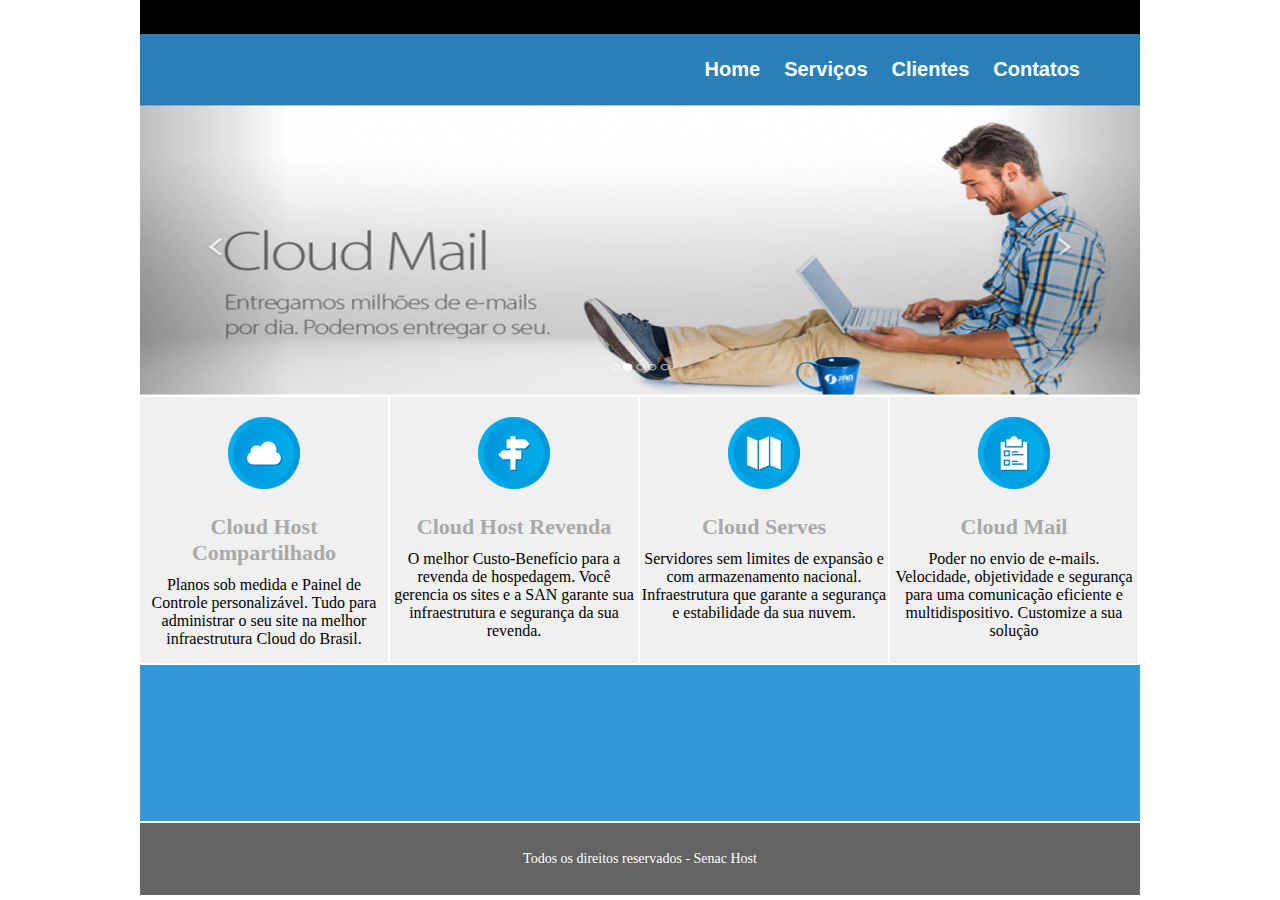
==== avaliacao HTML e CSS/index.html @ b293f917 "Avaliação" ====
<!DOCTYPE html>
<html lang="en">
<head>
    <title>Cloud Mail</title>
    <meta charset="UTF-8">
    <link href="css/estilo.css" rel="stylesheet" />
</head>
<body>
    <div id="geral">
        <div id="barra_superior"></div>

        <div id="menu">
            <ul>
                <li>
                <a href="index.html">Home</a>
                </li>
                <li>
                <a href="#">Serviços</a>
                </li>
                <li>
                <a href="#">Clientes</a>
                </li>
                <li>
                <a href="#">Contatos</a>
                </li>
            </ul> 
        </div> 

        <div id="banner1"></div>
        
        <div id="bloco">
            <div id="art1">
                <img class="imgbloco" src="imagens/cloud_1.png" alt="Cloud 1"/>
                <h1 class="config_h1_bloco">Cloud Host Compartilhado</h1>
                <p class="config_text_bloco">
                    Planos sob medida e Painel de Controle personalizável.
                Tudo para administrar o seu site na melhor infraestrutura Cloud
                do Brasil.
                </p>

            </div>
            <div id="art2">
                <img class="imgbloco" src="imagens/cloud_contato.png" alt="Cloud Contato"/>
                <h1 class="config_h1_bloco">Cloud Host Revenda</h1>
                <p class="config_text_bloco">
                    O melhor Custo-Benefício para a revenda de hospedagem. Você gerencia
                    os sites e a SAN garante sua infraestrutura e segurança da sua revenda.
                </p>
            </div>
            <div id="art3">
                <img class="imgbloco" src="imagens/cloud_revenda.png" alt="Cloud Revenda"/>
                <h1 class="config_h1_bloco"> Cloud Serves</h1>
                <p class="config_text_bloco">
                    Servidores sem limites de expansão e com armazenamento nacional.
                Infraestrutura que garante a segurança e estabilidade da sua nuvem.
                </p>
            </div>
            <div id="art4">
                <img class="imgbloco" src="imagens/cloud_serve.png" alt="Cloud Server"/>
                <h1 class="config_h1_bloco">Cloud Mail</h1>
                <p class="config_text_bloco">
                    Poder no envio de e-mails. Velocidade, objetividade e segurança
                para uma comunicação eficiente e multidispositivo.
                Customize a sua solução
                </p>

            </div>
        </div>
        <div id="barra_inferior"></div>

        <div id="rodape">
            <p class="rodape">Todos os direitos reservados - Senac Host</p>
        </div>

    </div>        
</body>
</html>
---- avaliacao HTML e CSS/css/estilo.css ----
*{
    margin: 0px;
    padding: 0px;
}
#geral {
    width: 1000px;
    height: 720;
    margin: 0 auto;
}
#barra_superior{
    width: 1000px;
    height: 34px;
    background: #000;
}
#menu{
    width: 1000px;
    height: 70px;
    background: #2980b9;
}
#menu{
    clear: both;
}
#menu ul{
    text-align: right;
    padding: 24px 50px;
}
#menu ul li{
    display: inline;
}
#menu ul li a{
    text-decoration: none;
    color: #fff;
    padding: 0px 10px;
    font: bold 20px arial, verdana, sans-serif;

}

#banner1{
    width: 1000px;
    height: 291px;
    background: url(../imagens/banner.png);
}
#bloco{
    width: 1000px;
    height: 266px;
    float: left;
    margin-top: 2px;
}
#art1{
    width: 248px;
    height: 266px;
    float: left;
    background: #f0f0f0;
}
#art2{
    width: 248px;
    height: 266px;
    float: left;
    background: #f0f0f0;
    margin: 0px 2px 0px;
}
#art3{
    width: 248px;
    height: 266px;
    float: left;
    background: #f0f0f0;
    
}
#art4{
    width: 248px;
    height: 266px;
    float: right;
    background: #f0f0f0;
    margin: 0 2px 0;
}
.imgbloco{
    display: block;
    margin: 20px auto;
}
.config_h1_bloco{
    text-align: center;
    color: #A9A9A9;
    font-family: Times New Roman,Times, serif;
    font-size: 22px;
    margin: 25px 0 10px;
}
.config_text_bloco{
    text-align: center;

}
#barra_inferior{
    width: 1000px;
    height: 156px;
    float: right;
    margin-top: 2px;
    background: #3398DB;
}

#rodape{
    width: 1000px;
    height: 72px;
    background: #636363;
    float: right;
    margin-top: 2px;
}
.rodape{
    color: #fff;
    font-size: 14px;
    text-align: center;
    padding-top: 28px;
}
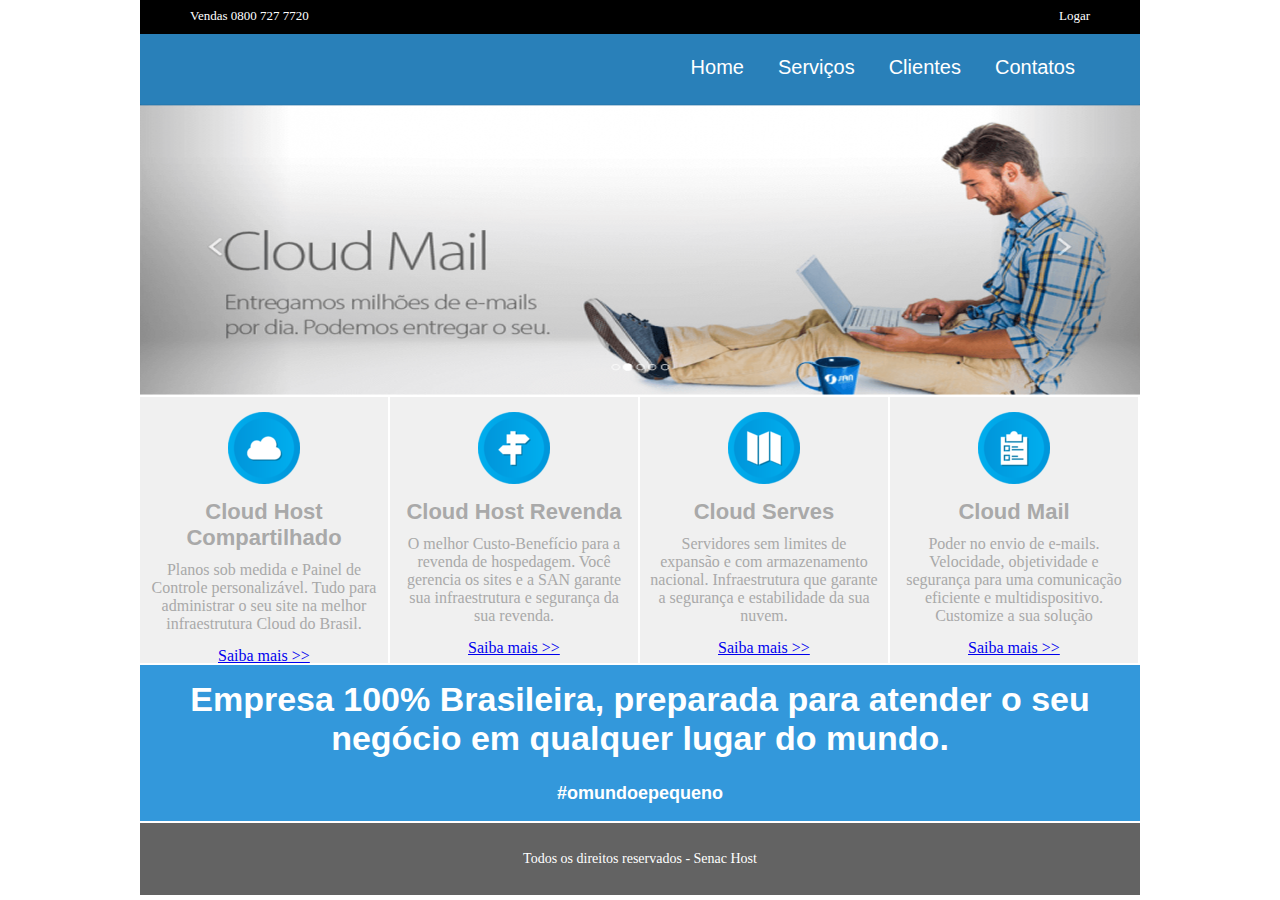
==== commit e5510588: "Avaliação" ====
--- a/avaliacao HTML e CSS/index.html
+++ b/avaliacao HTML e CSS/index.html
@@ -7,8 +7,10 @@
 </head>
 <body>
     <div id="geral">
-        <div id="barra_superior"></div>
-
+        <div id="barra_superior">
+            <a href="https:/google.com" target="_blank" class="logar">Logar</a> 
+            <a target="_blank" class="venda">Vendas 0800 727 7720</a> 
+        </div>
         <div id="menu">
             <ul>
                 <li>
@@ -35,8 +37,8 @@
                 <p class="config_text_bloco">
                     Planos sob medida e Painel de Controle personalizável.
                 Tudo para administrar o seu site na melhor infraestrutura Cloud
-                do Brasil.
-                </p>
+                do Brasil.</p>
+                <a class="link_saibaMais" href="#">Saiba mais >></a>
 
             </div>
             <div id="art2">
@@ -46,14 +48,16 @@
                     O melhor Custo-Benefício para a revenda de hospedagem. Você gerencia
                     os sites e a SAN garante sua infraestrutura e segurança da sua revenda.
                 </p>
+                 <a class="link_saibaMais" href="#">Saiba mais >></a>
             </div>
             <div id="art3">
                 <img class="imgbloco" src="imagens/cloud_revenda.png" alt="Cloud Revenda"/>
                 <h1 class="config_h1_bloco"> Cloud Serves</h1>
                 <p class="config_text_bloco">
                     Servidores sem limites de expansão e com armazenamento nacional.
-                Infraestrutura que garante a segurança e estabilidade da sua nuvem.
+                Infraestrutura que garante a segurança e estabilidade da sua nuvem.  
                 </p>
+                <a class="link_saibaMais" href="#">Saiba mais >></a>
             </div>
             <div id="art4">
                 <img class="imgbloco" src="imagens/cloud_serve.png" alt="Cloud Server"/>
@@ -63,10 +67,15 @@
                 para uma comunicação eficiente e multidispositivo.
                 Customize a sua solução
                 </p>
+                <a class="link_saibaMais" href="#">Saiba mais >></a>
 
             </div>
         </div>
-        <div id="barra_inferior"></div>
+        <div id="barra_inferior">
+            <h1 class="config_h1_barra">
+                Empresa 100% Brasileira, preparada para atender o seu negócio em qualquer lugar do mundo.</h1>
+            <h2 class="config_h2_barra">#omundoepequeno</h2>
+        </div>
 
         <div id="rodape">
             <p class="rodape">Todos os direitos reservados - Senac Host</p>
--- a/avaliacao HTML e CSS/css/estilo.css
+++ b/avaliacao HTML e CSS/css/estilo.css
@@ -1,7 +1,9 @@
+
 *{
     margin: 0px;
     padding: 0px;
 }
+
 #geral {
     width: 1000px;
     height: 720;
@@ -11,6 +13,20 @@
     width: 1000px;
     height: 34px;
     background: #000;
+}
+.logar{
+    color: #fff;
+    text-decoration: none;
+    float: right;
+    padding: 8px 50px;
+    font-size: 13px;
+}
+.venda{
+    color: #fff;
+    text-decoration: none;
+    float: left;
+    padding: 8px 50px;
+    font-size: 13px;
 }
 #menu{
     width: 1000px;
@@ -22,7 +38,7 @@
 }
 #menu ul{
     text-align: right;
-    padding: 24px 50px;
+    padding: 22px 50px;
 }
 #menu ul li{
     display: inline;
@@ -30,11 +46,10 @@
 #menu ul li a{
     text-decoration: none;
     color: #fff;
-    padding: 0px 10px;
-    font: bold 20px arial, verdana, sans-serif;
-
+    padding: 0px 15px;
+   font-family: 'Trebuchet MS', 'Lucida Sans Unicode', 'Lucida Grande', 'Lucida Sans', Arial, sans-serif;
+    font-size: 20px;
 }
-
 #banner1{
     width: 1000px;
     height: 291px;
@@ -75,18 +90,22 @@
 }
 .imgbloco{
     display: block;
-    margin: 20px auto;
+    margin: 15px auto;
 }
 .config_h1_bloco{
     text-align: center;
     color: #A9A9A9;
-    font-family: Times New Roman,Times, serif;
+    font-family: 'Trebuchet MS', 'Lucida Sans Unicode', 'Lucida Grande', 'Lucida Sans', Arial, sans-serif;
     font-size: 22px;
-    margin: 25px 0 10px;
 }
 .config_text_bloco{
     text-align: center;
-
+    color: #A9A9A9;
+    margin: 10px;
+}
+.link_saibaMais{
+    float: left;
+    padding: 4px 78px;
 }
 #barra_inferior{
     width: 1000px;
@@ -94,6 +113,20 @@
     float: right;
     margin-top: 2px;
     background: #3398DB;
+}
+.config_h1_barra{
+    color: #fff;
+    text-align: center;
+    font-family: 'Trebuchet MS', 'Lucida Sans Unicode', 'Lucida Grande', 'Lucida Sans', Arial, sans-serif;
+    margin-top: 15px;
+    font-size: 34px;
+}
+.config_h2_barra{
+    color: #fff;
+    font-family: 'Trebuchet MS', 'Lucida Sans Unicode', 'Lucida Grande', 'Lucida Sans', Arial, sans-serif;
+    font-size: 18px;
+    text-align: center;
+    margin-top: 25px;
 }
 
 #rodape{
